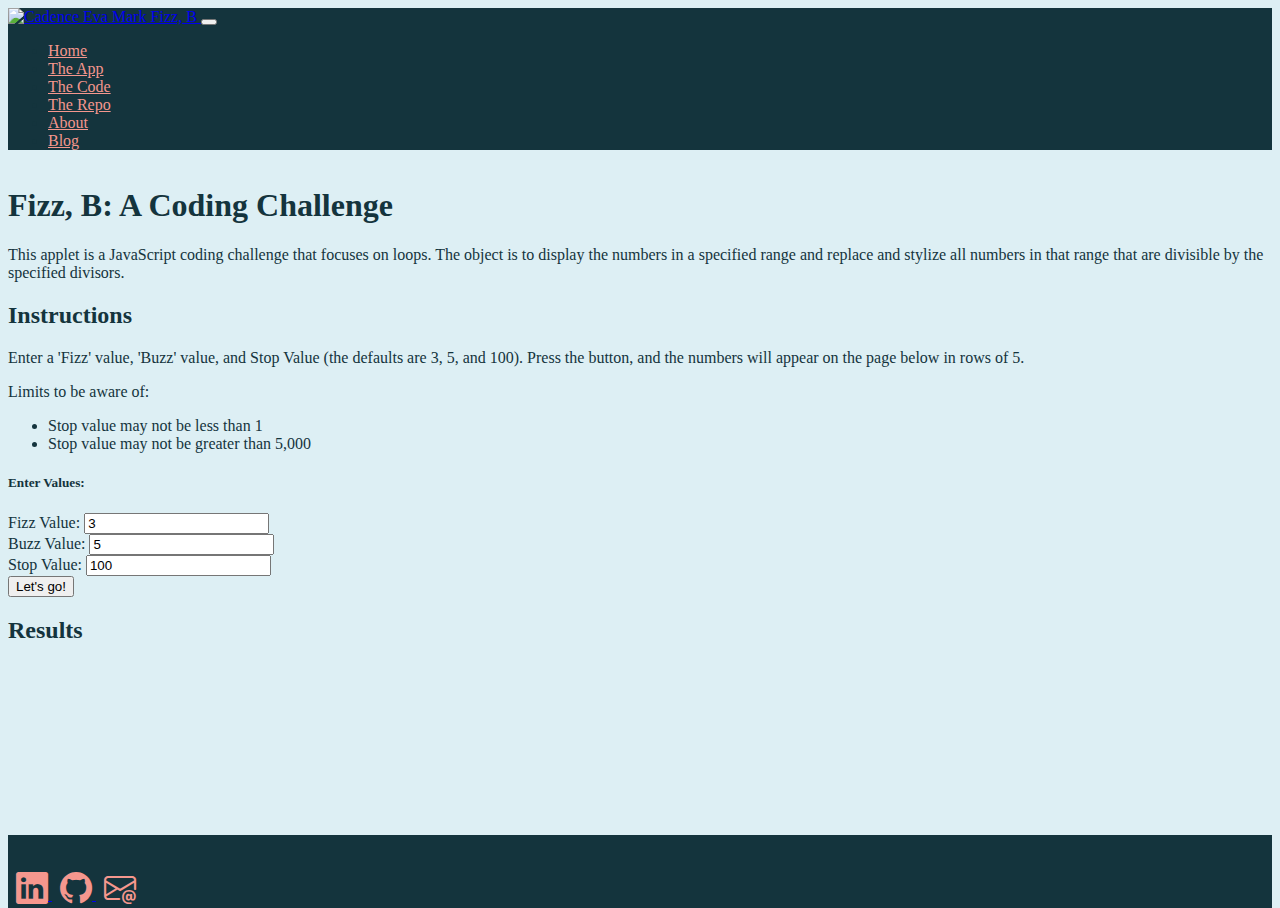
==== app.html @ 37644d2f "code written and write-up done" ====
<!DOCTYPE html>
<html lang="en">

<head>
    <meta charset="UTF-8">
    <meta name="viewport" content="width=device-width, initial-scale=1.0, shrink-to-fit=no">
    <title>Fizz, B</title>

    <!-- Favicon -->
    <link rel="shortcut icon" href="/img/favicon.ico" type="image/x-icon">

    <!-- Bootstrap CSS -->
    <link href="https://cdn.jsdelivr.net/npm/bootstrap@5.3.0/dist/css/bootstrap.min.css" rel="stylesheet"
        integrity="sha384-9ndCyUaIbzAi2FUVXJi0CjmCapSmO7SnpJef0486qhLnuZ2cdeRhO02iuK6FUUVM" crossorigin="anonymous">

    <!-- Boostrap Icons -->
    <link rel="stylesheet" href="https://cdn.jsdelivr.net/npm/bootstrap-icons@1.10.5/font/bootstrap-icons.css">

    <!-- Devicons -->
    <link rel="stylesheet" href="https://cdn.jsdelivr.net/gh/devicons/devicon@v2.15.1/devicon.min.css">

    <!-- Custom CSS -->
    <link rel="stylesheet" href="/css/site.css">
</head>

<body>
    <header>
        <nav class="navbar navbar-expand-lg navbar-dark">
            <div class="container-fluid">
                <a class="navbar-brand" href="/index.html">
                    <img src="/img/Cadence-Eva-mark-transparent.png" width="30" alt="Cadence Eva Mark">
                    Fizz, B
                </a>
                <button class="navbar-toggler" type="button" data-bs-toggle="collapse"
                    data-bs-target="#navbarSupportedContent" aria-controls="navbarSupportedContent"
                    aria-expanded="false" aria-label="Toggle navigation">
                    <span class="navbar-toggler-icon"></span>
                </button>
                <div class="collapse navbar-collapse" id="navbarSupportedContent">
                    <ul class="navbar-nav me-auto mb-2 mb-lg-0">
                        <li class="nav-item">
                            <a class="nav-link text-accent" href="/index.html">Home</a>
                        </li>
                        <li class="nav-item">
                            <a class="nav-link text-accent active" aria-current="page" href="/app.html">The App</a>
                        </li>
                        <li class="nav-item">
                            <a class="nav-link text-accent" href="/code.html">The Code</a>
                        </li>
                        <li class="nav-item">
                            <!-- TO DO: Change to repo of app -->
                            <a class="nav-link text-accent" href="https://github.com/eva-grimm">The Repo</a>
                        </li>
                        <li class="nav-item">
                            <a class="nav-link text-accent" href="https://cadence-eva.netlify.app/">About</a>
                        </li>
                        <li class="nav-item">
                            <!-- TO DO: Add link once blog is made -->
                            <a class="nav-link text-accent" href="#">Blog</a>
                        </li>
                    </ul>
                </div>
            </div>
        </nav>
    </header>

    <main class="container py-3">
        <div class="row row-cols-1 row-cols-md-2 gy-2">
            <div class="col border-end border-2">
                <h1>Fizz, B: A Coding Challenge</h1>
                <p class="lead">
                    This applet is a JavaScript coding challenge that focuses on loops. The object is to display the
                    numbers in a specified range and replace and stylize all numbers in that range that are divisible by
                    the specified divisors.
                </p>
                <h2 class="border-bottom border-2 mt-5">Instructions</h2>
                <p>
                    Enter a 'Fizz' value, 'Buzz' value, and Stop Value (the defaults are 3, 5, and 100). Press the button, and the numbers
                    will appear on the page below in rows of 5.
                </p>
                <p>
                    Limits to be aware of:
                </p>
                <ul>
                    <li>Stop value may not be less than 1</li>
                    <li>Stop value may not be greater than 5,000</li>
                </ul>
            </div>
            <div class="col">
                <h5>Enter Values:</h5>
                <form id="values" action="#" class="row row-cols-1 row-cols-md-2 row-cols-lg-4 g-3">
                    <div class="col">
                        <label for="fizz-value" class="form-label">Fizz Value:</label>
                        <input id="fizz-value" name="fizz-value" type="number" class="form-control"
                            placeholder="Fizz Value" value="3" aria-label="Fizz Value">
                    </div>
                    <div class="col">
                        <label for="buzz-value" class="form-label">Buzz Value:</label>
                        <input id="buzz-value" name="buzz-value" type="number" class="form-control"
                            placeholder="Buzz Value" value="5" aria-label="Buzz Value">
                    </div>
                    <div class="col">
                        <label for="stop-value" class="form-label">Stop Value:</label>
                        <input id="stop-value" name="stop-value" type="number" class="form-control"
                            placeholder="Stop Value" value="100" aria-label="Stop Value">
                    </div>
                    <div class="col d-flex align-items-end">
                        <button id="btn-submit" type="button" class="btn btn-primary btn-lg mt-1" onclick="getValues()">
                            Let's go!
                        </button>
                    </div>
                </form>
                <div class="card p-1 mt-3">
                    <h2 class="border-bottom border-2 m-3">Results</h2>
                    <div class="table-responsive">
                        <table class="table table-sm text-center p-1">
                            <tbody id="results">
                                <!-- Results will print here -->
                            </tbody>
                        </table>
                    </div>
                </div>
            </div>
        </div>
    </main>

    <footer class="footer container-fluid py-3">
        <div class="container">
            <div class="row row-cols-1 row-cols-lg-3 text-center align-items-center gy-2">
                <div class="col text-lg-start">
                    &copy2023 Cadence Eva Custin
                </div>
                <div class="col">
                    <img src="img/Cadence-Eva-logo-transparent.png" width="300" alt="">
                </div>
                <div class="col text-lg-end">
                    <a class="text-decoration-none" href="https://www.linkedin.com/in/cadence-eva-custin/">
                        <i class="bi bi-linkedin social-icons"></i>
                    </a>
                    <a class="text-decoration-none" href="https://github.com/eva-grimm">
                        <i class="bi bi-github social-icons"></i>
                    </a>
                    <a class="text-decoration-none" href="mailto:eva.custin@gmail.com">
                        <i class="bi bi-envelope-at social-icons"></i>
                    </a>
                </div>
            </div>
        </div>
    </footer>

    <!-- Bootstrap JS -->
    <script src="https://cdn.jsdelivr.net/npm/bootstrap@5.3.0/dist/js/bootstrap.bundle.min.js"
        integrity="sha384-geWF76RCwLtnZ8qwWowPQNguL3RmwHVBC9FhGdlKrxdiJJigb/j/68SIy3Te4Bkz"
        crossorigin="anonymous"></script>

    <!-- Sweet Alerts -->
    <script src="https://cdn.jsdelivr.net/npm/sweetalert2@11"></script>

    <!-- Custom JS -->
    <script src="/js/site.js"></script>

</body>

</html>
---- css/site.css ----
:root {
    /* default theme */
    --ce-theme-core: #7ADAF5;
    --ce-theme-100: hsl(193, 50%, 91%);
    --ce-theme-150: hsl(193, 50%, 86%);
    --ce-theme-200: hsl(193, 50%, 81%);
    --ce-theme-300: hsl(193, 50%, 71%);
    --ce-theme-400: hsl(193, 50%, 61%);
    --ce-theme-500: hsl(193, 50%, 51%);
    --ce-theme-600: hsl(193, 50%, 41%);
    --ce-theme-700: hsl(193, 50%, 31%);
    --ce-theme-800: hsl(193, 50%, 21%);
    --ce-theme-850: hsl(193, 50%, 16%);
    --ce-theme-900: hsl(193, 50%, 11%);

    /* accent theme */
    --ce-accent-core: #f5978f;
    --ce-accent-100: hsl(5, 84%, 91%);
    --ce-accent-150: hsl(5, 84%, 86%);
    --ce-accent-200: hsl(5, 84%, 81%);
    --ce-accent-250: hsl(5, 84%, 76%);
    --ce-accent-300: hsl(5, 84%, 71%);
    --ce-accent-400: hsl(5, 84%, 61%);
    --ce-accent-500: hsl(5, 84%, 51%);
    --ce-accent-600: hsl(5, 84%, 41%);
    --ce-accent-700: hsl(5, 84%, 31%);
    --ce-accent-800: hsl(5, 84%, 21%);
    --ce-accent-850: hsl(5, 84%, 16%);
    --ce-accent-900: hsl(5, 84%, 11%);

    --ce-dark-color: var(--ce-theme-850);
    --ce-light-color: #deeefb;
}

/* #region Sticky Footer */
html,
body {
    height: 100%;
}

body {
    display: flex;
    flex-direction: column;
}

main {
    flex-grow: 1;
}

footer {
    flex-shrink: 0
}

/* #endregion Sticky Footer */

body {
    background-color: var(--ce-theme-100);
    color: var(--ce-dark-color);
}

.navbar,
.footer {
    background-color: var(--ce-theme-850);
}

.text-accent {
    color: var(--ce-accent-250) !important;
}

.app-logo {
    max-width: 400px;
}

.checklist i {
    color: var(--ce-accent-250);
    padding-right: .5rem;
}

.btn-primary {
    --bs-btn-bg: var(--ce-accent-250);
    --bs-btn-border-color: var(--ce-accent-250);
    --bs-btn-hover-bg: var(--ce-accent-300);
    --bs-btn-hover-border-color: var(--ce-accent-300);
}

.devicons {
    font-size: 4rem;
    padding-left: .5rem;
}

.social-icons {
    font-size: 2rem;
    padding-left: .5rem;
    transition: color 0.5s;
    color: var(--ce-accent-250);
}

.social-icons:hover {
    color: var(--ce-accent-300)
}

.fizz-buzz {
    background-color: var(--ce-accent-200) !important;
}

.fizz {
    background-color: var(--ce-theme-200) !important;
}

.buzz {
    background-color: var(--ce-theme-500) !important;
}
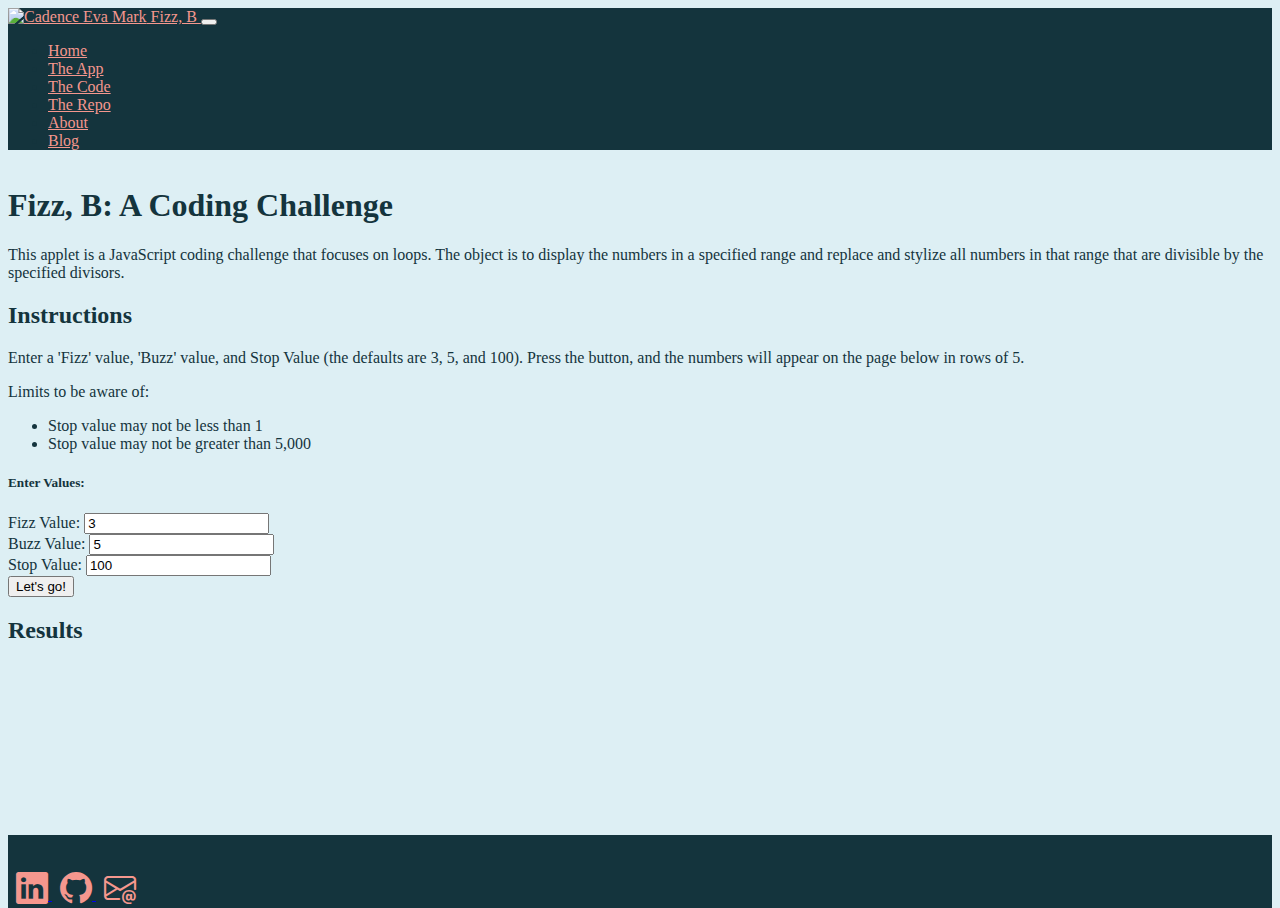
==== commit 6e47ed7a: "updated navbar cleaned up index.html" ====
--- a/app.html
+++ b/app.html
@@ -27,7 +27,7 @@
     <header>
         <nav class="navbar navbar-expand-lg navbar-dark">
             <div class="container-fluid">
-                <a class="navbar-brand" href="/index.html">
+                <a class="navbar-brand text-accent" href="/index.html">
                     <img src="/img/Cadence-Eva-mark-transparent.png" width="30" alt="Cadence Eva Mark">
                     Fizz, B
                 </a>
@@ -48,8 +48,7 @@
                             <a class="nav-link text-accent" href="/code.html">The Code</a>
                         </li>
                         <li class="nav-item">
-                            <!-- TO DO: Change to repo of app -->
-                            <a class="nav-link text-accent" href="https://github.com/eva-grimm">The Repo</a>
+                            <a class="nav-link text-accent" href="https://github.com/eva-grimm/FizzB">The Repo</a>
                         </li>
                         <li class="nav-item">
                             <a class="nav-link text-accent" href="https://cadence-eva.netlify.app/">About</a>
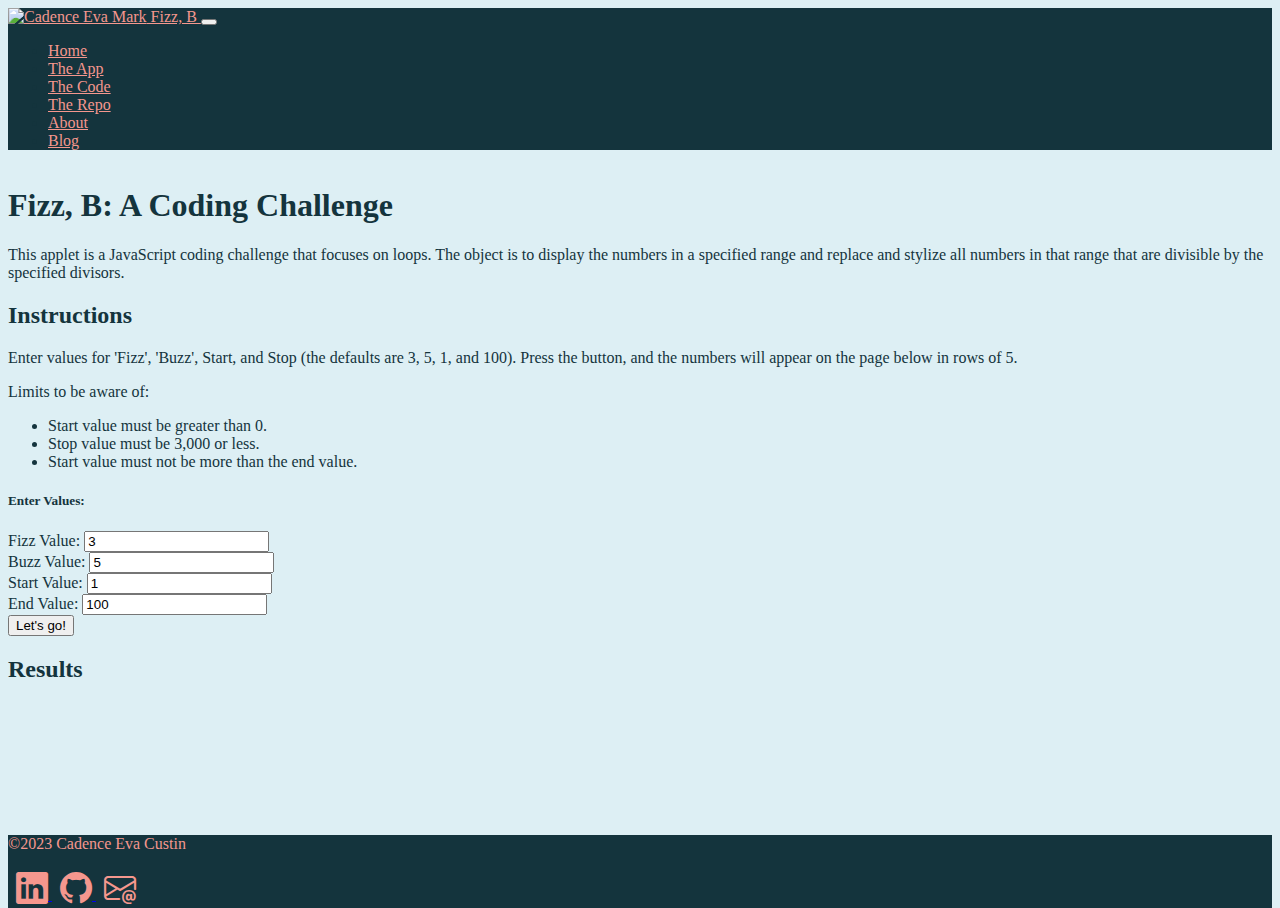
==== commit 47b5fc8a: "fixed footer color" ====
--- a/app.html
+++ b/app.html
@@ -74,20 +74,21 @@
                 </p>
                 <h2 class="border-bottom border-2 mt-5">Instructions</h2>
                 <p>
-                    Enter a 'Fizz' value, 'Buzz' value, and Stop Value (the defaults are 3, 5, and 100). Press the button, and the numbers
-                    will appear on the page below in rows of 5.
+                    Enter values for 'Fizz', 'Buzz', Start, and Stop (the defaults are 3, 5, 1, and 100). Press the
+                    button, and the numbers will appear on the page below in rows of 5.
                 </p>
                 <p>
                     Limits to be aware of:
                 </p>
                 <ul>
-                    <li>Stop value may not be less than 1</li>
-                    <li>Stop value may not be greater than 5,000</li>
+                    <li>Start value must be greater than 0.</li>
+                    <li>Stop value must be 3,000 or less.</li>
+                    <li>Start value must not be more than the end value.</li>
                 </ul>
             </div>
             <div class="col">
                 <h5>Enter Values:</h5>
-                <form id="values" action="#" class="row row-cols-1 row-cols-md-2 row-cols-lg-4 g-3">
+                <form id="values" action="#" class="row row-cols-1 row-cols-md-2 row-cols-xl-4 g-3">
                     <div class="col">
                         <label for="fizz-value" class="form-label">Fizz Value:</label>
                         <input id="fizz-value" name="fizz-value" type="number" class="form-control"
@@ -99,9 +100,14 @@
                             placeholder="Buzz Value" value="5" aria-label="Buzz Value">
                     </div>
                     <div class="col">
-                        <label for="stop-value" class="form-label">Stop Value:</label>
-                        <input id="stop-value" name="stop-value" type="number" class="form-control"
-                            placeholder="Stop Value" value="100" aria-label="Stop Value">
+                        <label for="start-value" class="form-label">Start Value:</label>
+                        <input id="start-value" name="start-value" type="number" class="form-control"
+                            placeholder="start Value" value="1" aria-label="Start Value">
+                    </div>
+                    <div class="col">
+                        <label for="end-value" class="form-label">End Value:</label>
+                        <input id="end-value" name="end-value" type="number" class="form-control"
+                            placeholder="end Value" value="100" aria-label="End Value">
                     </div>
                     <div class="col d-flex align-items-end">
                         <button id="btn-submit" type="button" class="btn btn-primary btn-lg mt-1" onclick="getValues()">
@@ -109,14 +115,10 @@
                         </button>
                     </div>
                 </form>
-                <div class="card p-1 mt-3">
+                <div class="p-1 mt-3">
                     <h2 class="border-bottom border-2 m-3">Results</h2>
-                    <div class="table-responsive">
-                        <table class="table table-sm text-center p-1">
-                            <tbody id="results">
-                                <!-- Results will print here -->
-                            </tbody>
-                        </table>
+                    <div id="results" class="row row-cols-1 row-cols-sm-2 row-cols-md-3 row-cols-lg-4 row-cols-xl-5 text-center p-3">
+                        <!-- Results will print here -->
                     </div>
                 </div>
             </div>
@@ -126,7 +128,7 @@
     <footer class="footer container-fluid py-3">
         <div class="container">
             <div class="row row-cols-1 row-cols-lg-3 text-center align-items-center gy-2">
-                <div class="col text-lg-start">
+                <div class="col text-lg-start text-accent">
                     &copy2023 Cadence Eva Custin
                 </div>
                 <div class="col">
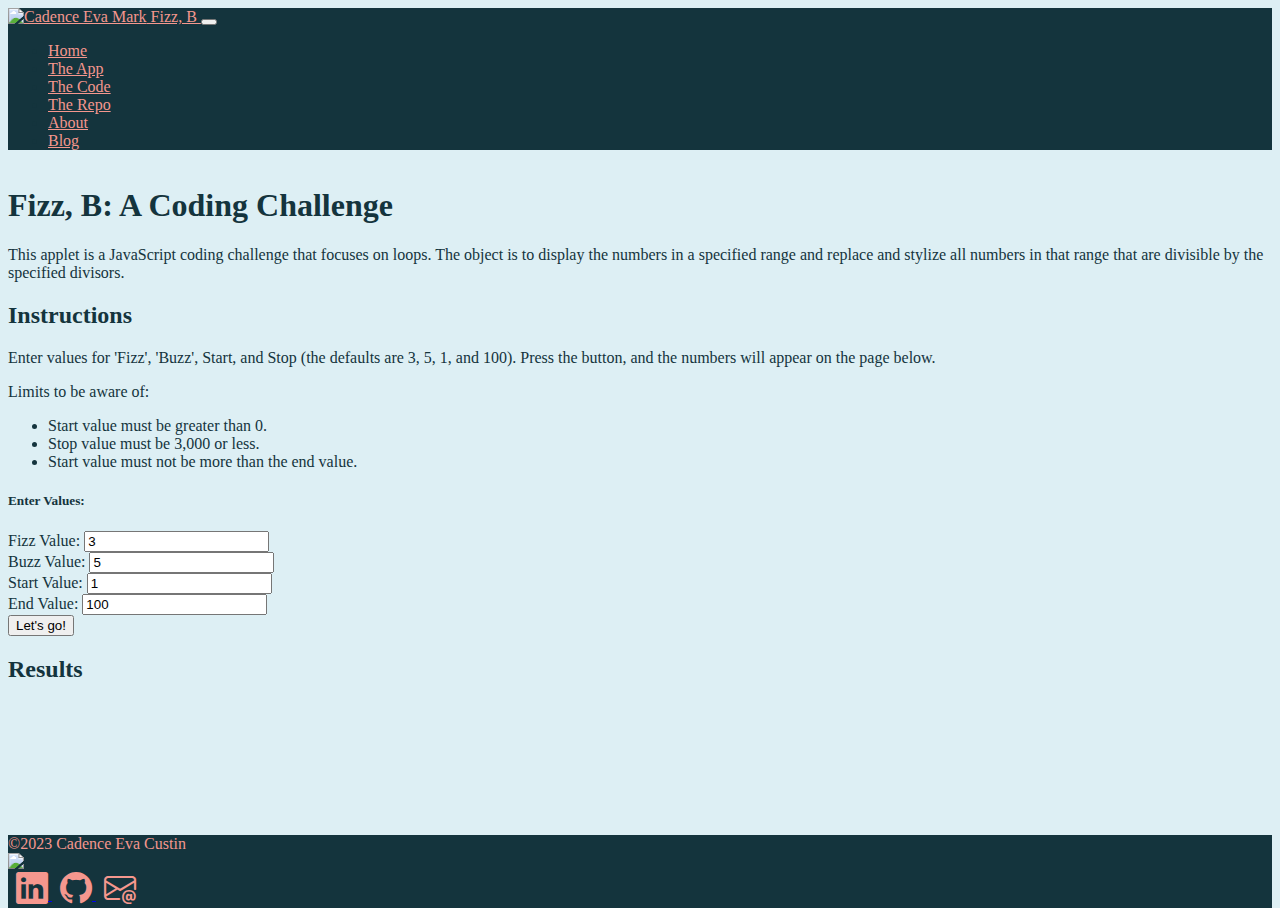
==== commit 357c685e: "fixed instructions" ====
--- a/app.html
+++ b/app.html
@@ -75,7 +75,7 @@
                 <h2 class="border-bottom border-2 mt-5">Instructions</h2>
                 <p>
                     Enter values for 'Fizz', 'Buzz', Start, and Stop (the defaults are 3, 5, 1, and 100). Press the
-                    button, and the numbers will appear on the page below in rows of 5.
+                    button, and the numbers will appear on the page below.
                 </p>
                 <p>
                     Limits to be aware of:
@@ -117,7 +117,8 @@
                 </form>
                 <div class="p-1 mt-3">
                     <h2 class="border-bottom border-2 m-3">Results</h2>
-                    <div id="results" class="row row-cols-1 row-cols-sm-2 row-cols-md-3 row-cols-lg-4 row-cols-xl-5 text-center p-3">
+                    <div id="results"
+                        class="row row-cols-1 row-cols-sm-2 row-cols-md-3 row-cols-lg-4 row-cols-xl-5 text-center p-3">
                         <!-- Results will print here -->
                     </div>
                 </div>
@@ -132,7 +133,7 @@
                     &copy2023 Cadence Eva Custin
                 </div>
                 <div class="col">
-                    <img src="img/Cadence-Eva-logo-transparent.png" width="300" alt="">
+                    <img src="/img/Cadence-Eva-logo-transparent.png" width="300" alt="Cadence Eva Logo">
                 </div>
                 <div class="col text-lg-end">
                     <a class="text-decoration-none" href="https://www.linkedin.com/in/cadence-eva-custin/">
